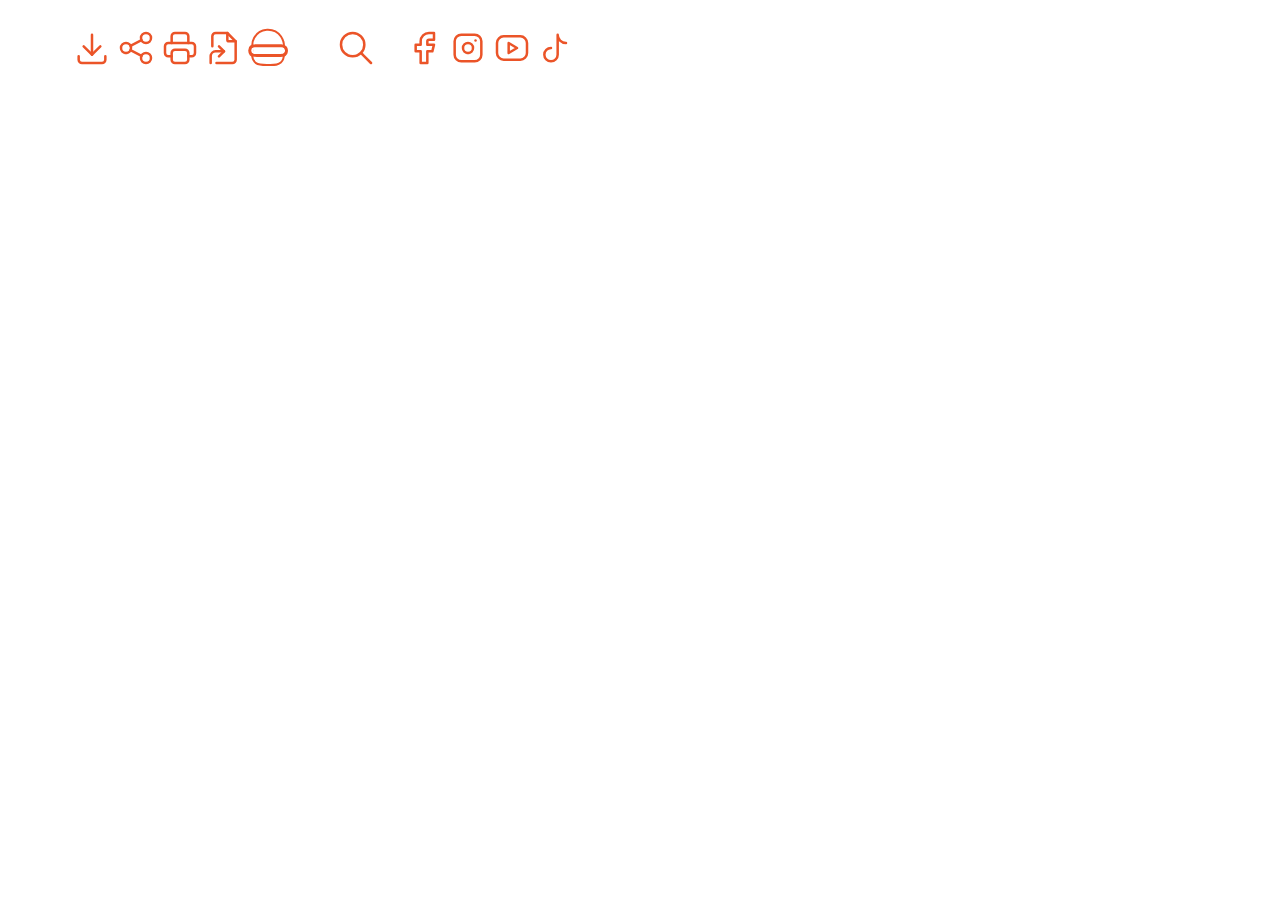
==== SVG/svgs (1).html @ 522c57c8 "Set up embedded SVG files" ====
<!DOCTYPE html>
<html lang="en">
<head>
    <meta charset="UTF-8">
    <meta http-equiv="X-UA-Compatible" content="IE=edge">
    <meta name="viewport" content="width=device-width, initial-scale=1.0">
    <title>SVGs</title>
</head>
<body>
    <!--logo-->
    <svg xmlns="http://www.w3.org/2000/svg" class="icon icon-tabler icon-tabler-tools-kitchen" width="60" height="60" viewBox="0 0 24 24" stroke-width="1.5" stroke="#ffffff" fill="none" stroke-linecap="round" stroke-linejoin="round">
        <path stroke="none" d="M0 0h24v24H0z" fill="none"/>
        <path d="M4 3h8l-1 9h-6z" />
        <path d="M7 18h2v3h-2z" />
        <path d="M20 3v12h-5c-.023 -3.681 .184 -7.406 5 -12z" />
        <path d="M20 15v6h-1v-3" />
        <line x1="8" y1="12" x2="8" y2="18" />
      </svg>
    <!--save-->
    <svg xmlns="http://www.w3.org/2000/svg" class="icon icon-tabler icon-tabler-download" width="40" height="40" viewBox="0 0 24 24" stroke-width="1.5" stroke="#EB5428" fill="none" stroke-linecap="round" stroke-linejoin="round">
        <path stroke="none" d="M0 0h24v24H0z" fill="none"/>
        <path d="M4 17v2a2 2 0 0 0 2 2h12a2 2 0 0 0 2 -2v-2" />
        <polyline points="7 11 12 16 17 11" />
        <line x1="12" y1="4" x2="12" y2="16" />
      </svg>
    <!--share-->
    <svg xmlns="http://www.w3.org/2000/svg" class="icon icon-tabler icon-tabler-share" width="40" height="40" viewBox="0 0 24 24" stroke-width="1.5" stroke="#EB5428" fill="none" stroke-linecap="round" stroke-linejoin="round">
        <path stroke="none" d="M0 0h24v24H0z" fill="none"/>
        <circle cx="6" cy="12" r="3" />
        <circle cx="18" cy="6" r="3" />
        <circle cx="18" cy="18" r="3" />
        <line x1="8.7" y1="10.7" x2="15.3" y2="7.3" />
        <line x1="8.7" y1="13.3" x2="15.3" y2="16.7" />
      </svg>
    <!--print-->
    <svg xmlns="http://www.w3.org/2000/svg" class="icon icon-tabler icon-tabler-printer" width="40" height="40" viewBox="0 0 24 24" stroke-width="1.5" stroke="#EB5428" fill="none" stroke-linecap="round" stroke-linejoin="round">
        <path stroke="none" d="M0 0h24v24H0z" fill="none"/>
        <path d="M17 17h2a2 2 0 0 0 2 -2v-4a2 2 0 0 0 -2 -2h-14a2 2 0 0 0 -2 2v4a2 2 0 0 0 2 2h2" />
        <path d="M17 9v-4a2 2 0 0 0 -2 -2h-6a2 2 0 0 0 -2 2v4" />
        <rect x="7" y="13" width="10" height="8" rx="2" />
      </svg>
    <!--jump-->
    <svg xmlns="http://www.w3.org/2000/svg" class="icon icon-tabler icon-tabler-file-symlink" width="40" height="40" viewBox="0 0 24 24" stroke-width="1.5" stroke="#EB5428" fill="none" stroke-linecap="round" stroke-linejoin="round">
        <path stroke="none" d="M0 0h24v24H0z" fill="none"/>
        <path d="M4 21v-4a3 3 0 0 1 3 -3h5" />
        <path d="M9 17l3 -3l-3 -3" />
        <path d="M14 3v4a1 1 0 0 0 1 1h4" />
        <path d="M5 11v-6a2 2 0 0 1 2 -2h7l5 5v11a2 2 0 0 1 -2 2h-9.5" />
      </svg>
    <!--hamburger-->
    <svg xmlns="http://www.w3.org/2000/svg" width="40" height="40" style="enable-background:new 0 0 40 40" xml:space="preserve">
        <path d="M36 17.6c.1 1.8.1 3.6.1 5.4.1 2.7 0 5.5-.9 8-.5 1.4-1.3 2.6-2.4 3.6-3.3 2.7-6 2.4-12.6 2.4-4.6 0-9.2.2-12.2-1.9-2.5-1.8-3.6-4.2-3.8-7.1-.2-3.6.1-7.2.1-10.8 0-2.6.6-5.1 1.9-7.4 2.5-4.5 7.3-7.5 12.4-8 .4-.1.9-.1 1.4-.1 5.2 0 10.1 2.6 13 6.8 1 1.5 1.8 3.1 2.3 4.9.4 1.3.6 2.7.7 4.2z" style="fill:none;stroke:#eb5428;stroke-width:2;stroke-miterlimit:10"/>
        <path d="M36.1 22.6c0 .5-.1 1-.5 1.4-.5.7-1.4 1.2-2.6 1.3-2.8.2-5.8.1-8.6.1h-12c-1.3 0-2.6 0-3.8-.1-1.1 0-2.4 0-3.3-.6-.8-.6-1.2-1.4-1.2-2.2 0-.9.3-1.8 1.5-2.3.9-.4 2-.5 3.1-.5 1.4 0 2.8-.1 4.3-.1h14.5c1.2 0 2.3 0 3.5.1 1.7.1 3.3-.1 4.4 1 .3.6.7 1.3.7 1.9z" style="fill:none;stroke:#fff;stroke-width:2.0832;stroke-miterlimit:10"/>
        <path d="M38.5 22.6c0 .9-.2 1.7-.5 2.5-.6 1.3-1.7 2.1-3 2.2-3.3.3-6.7.2-9.9.2H11.2c-1.5 0-3-.1-4.4-.1-1.3-.1-2.8 0-3.8-1-.9-1-1.3-2.5-1.3-3.8 0-1.6.3-3.1 1.7-4 1-.7 2.3-.8 3.5-.8 1.6-.1 3.3-.1 4.9-.1H28.5c1.3 0 2.7 0 4 .1 2 .1 3.8-.1 5.1 1.7.5.9.9 2 .9 3.1z" style="fill:none;stroke:#eb5428;stroke-width:2.9408;stroke-miterlimit:10"/>
      </svg>
    <!--avatar-->
    <svg xmlns="http://www.w3.org/2000/svg" class="icon icon-tabler icon-tabler-user-circle" width="40" height="40" viewBox="0 0 24 24" stroke-width="1.5" stroke="#ffffff" fill="none" stroke-linecap="round" stroke-linejoin="round">
        <path stroke="none" d="M0 0h24v24H0z" fill="none"/>
        <circle cx="12" cy="12" r="9" />
        <circle cx="12" cy="10" r="3" />
        <path d="M6.168 18.849a4 4 0 0 1 3.832 -2.849h4a4 4 0 0 1 3.834 2.855" />
      </svg>
    <!--search-->
    <svg xmlns="http://www.w3.org/2000/svg" class="icon icon-tabler icon-tabler-search" width="40" height="40" viewBox="0 0 24 24" stroke-width="1.5" stroke="#EB5428" fill="none" stroke-linecap="round" stroke-linejoin="round">
        <path stroke="none" d="M0 0h24v24H0z" fill="none"/>
        <circle cx="10" cy="10" r="7" />
        <line x1="21" y1="21" x2="15" y2="15" />
    </svg>
    <!--star-->
    <svg xmlns="http://www.w3.org/2000/svg" class="icon icon-tabler icon-tabler-star" width="20" height="20" viewBox="0 0 24 24" stroke-width="1.5" stroke="#ffffff" fill="#ffffff" stroke-linecap="round" stroke-linejoin="round">
      <path stroke="none" d="M0 0h24v24H0z" fill="none"/>
      <path d="M12 17.75l-6.172 3.245l1.179 -6.873l-5 -4.867l6.9 -1l3.086 -6.253l3.086 6.253l6.9 1l-5 4.867l1.179 6.873z" />
    </svg>
    <!--facebook-->
    <svg xmlns="http://www.w3.org/2000/svg" class="icon icon-tabler icon-tabler-brand-facebook" width="40" height="40" viewBox="0 0 24 24" stroke-width="1.5" stroke="#EB5428" fill="none" stroke-linecap="round" stroke-linejoin="round">
        <path stroke="none" d="M0 0h24v24H0z" fill="none"/>
        <path d="M7 10v4h3v7h4v-7h3l1 -4h-4v-2a1 1 0 0 1 1 -1h3v-4h-3a5 5 0 0 0 -5 5v2h-3" />
      </svg>
    <!--instagram-->
    <svg xmlns="http://www.w3.org/2000/svg" class="icon icon-tabler icon-tabler-brand-instagram" width="40" height="40" viewBox="0 0 24 24" stroke-width="1.5" stroke="#EB5428" fill="none" stroke-linecap="round" stroke-linejoin="round">
        <path stroke="none" d="M0 0h24v24H0z" fill="none"/>
        <rect x="4" y="4" width="16" height="16" rx="4" />
        <circle cx="12" cy="12" r="3" />
        <line x1="16.5" y1="7.5" x2="16.5" y2="7.501" />
      </svg>
    <!--youtube-->
    <svg xmlns="http://www.w3.org/2000/svg" class="icon icon-tabler icon-tabler-brand-youtube" width="40" height="40" viewBox="0 0 24 24" stroke-width="1.5" stroke="#EB5428" fill="none" stroke-linecap="round" stroke-linejoin="round">
        <path stroke="none" d="M0 0h24v24H0z" fill="none"/>
        <rect x="3" y="5" width="18" height="14" rx="4" />
        <path d="M10 9l5 3l-5 3z" />
      </svg>
    <!--tiktok-->
    <svg xmlns="http://www.w3.org/2000/svg" class="icon icon-tabler icon-tabler-brand-tiktok" width="40" height="40" viewBox="0 0 24 24" stroke-width="1.5" stroke="#EB5428" fill="none" stroke-linecap="round" stroke-linejoin="round">
        <path stroke="none" d="M0 0h24v24H0z" fill="none"/>
        <path d="M9 12a4 4 0 1 0 4 4v-12a5 5 0 0 0 5 5" />
      </svg>
</body>
</html>
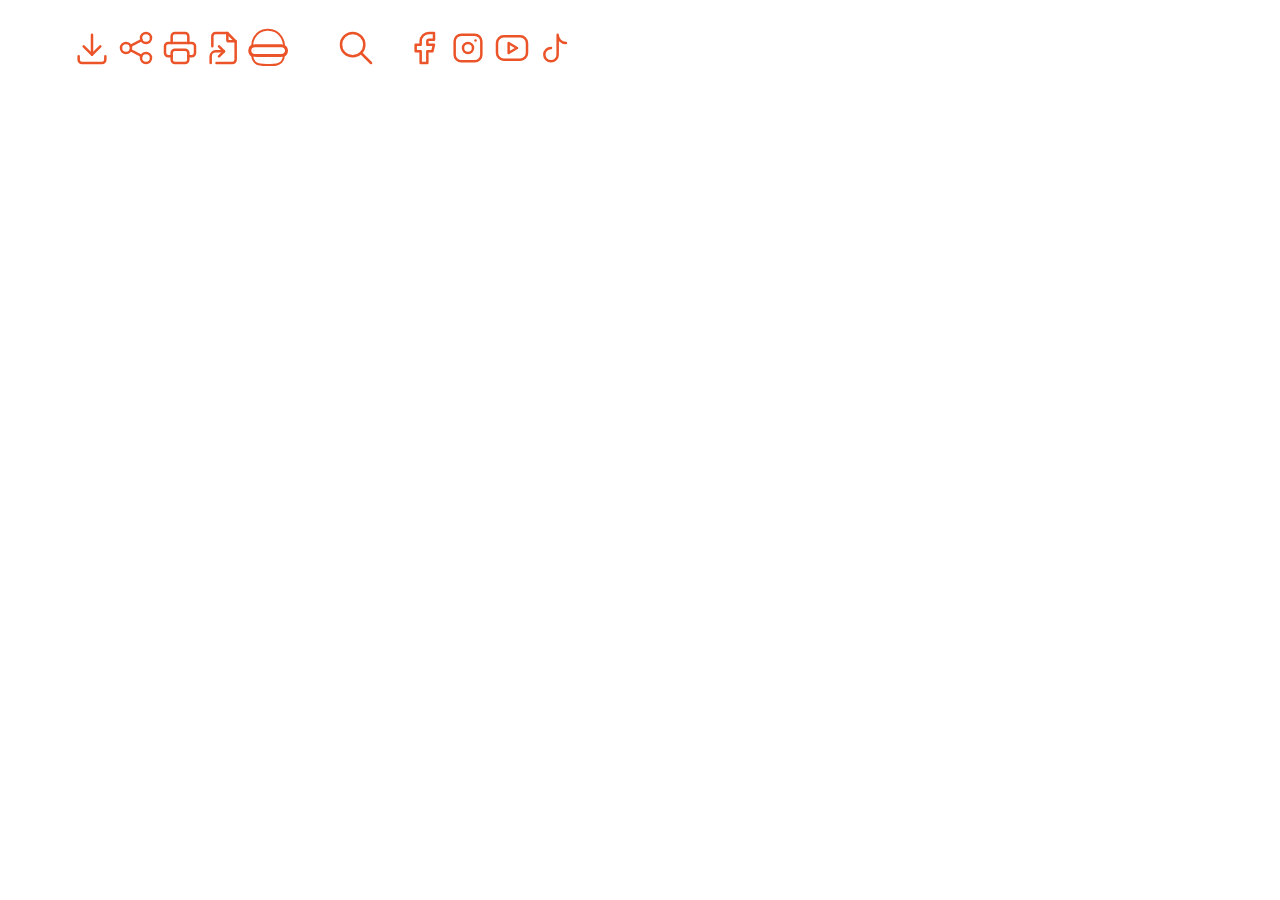
==== commit ce3dc480: "mobile almost done" ====
--- a/SVG/svgs (1).html
+++ b/SVG/svgs (1).html
@@ -94,6 +94,14 @@
         <path stroke="none" d="M0 0h24v24H0z" fill="none"/>
         <path d="M9 12a4 4 0 1 0 4 4v-12a5 5 0 0 0 5 5" />
       </svg>
-</body>
+<!--Star for Ratings-->
+      <svg width="0" height="0" xmlns="http://www.w3.org/2000/svg">
+        <symbol xmlns="http://www.w3.org/2000/svg" viewBox="0 0 32 32" id="star">
+            <path d="..."/>
+        </symbol>
+    </svg>
+
+
+    </body>
 </html>
 
